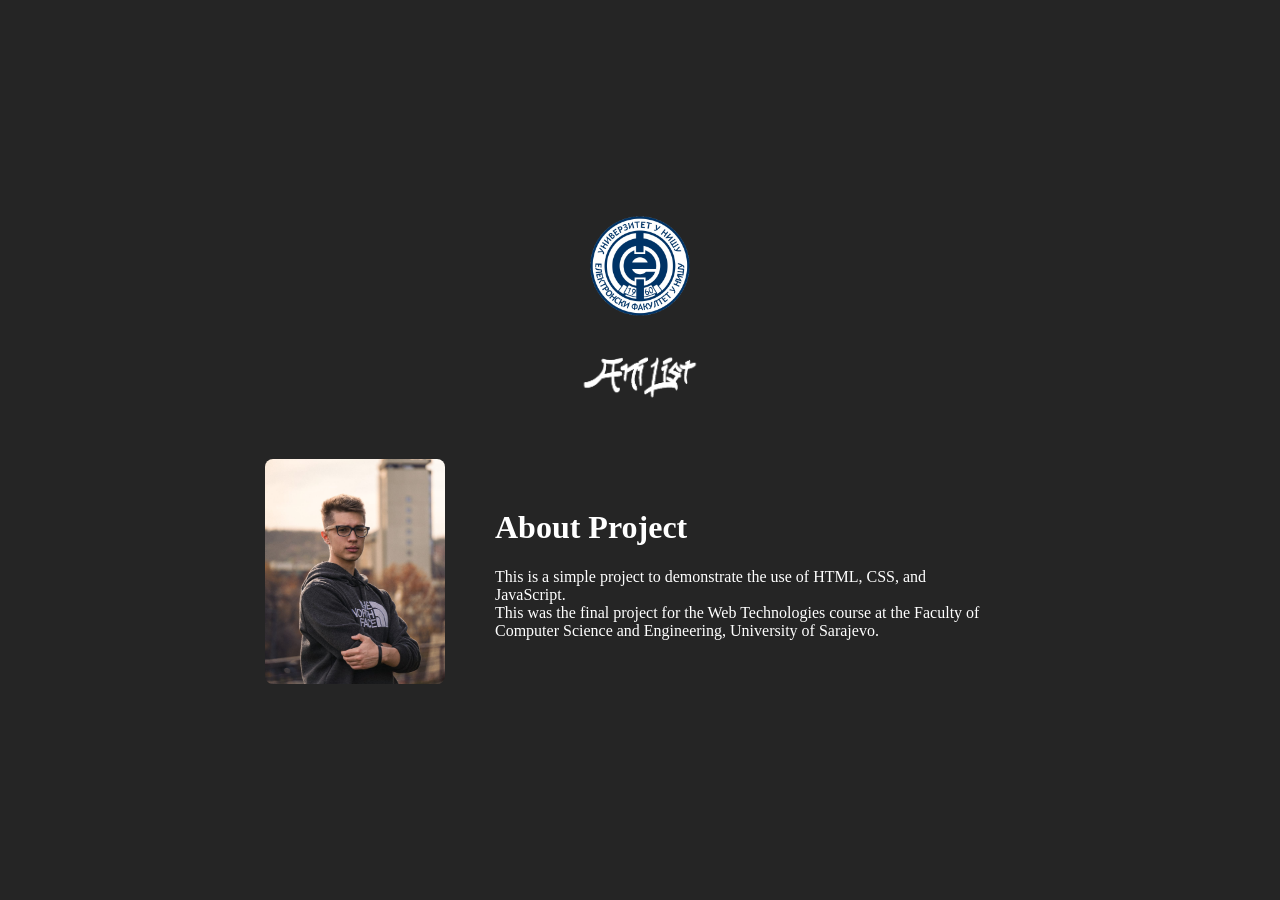
==== aboutProject.html @ 32f846f3 "Added one more page: "About Project"; Font is modified and applied to all pages." ====
<html>
<head>
    <title>About Our Project</title>
    <link rel="stylesheet" href="CSS/aboutPage_style.css">
</head>
<body>
    <div class="page-container">
        <img src="Images/Faculty-Logo.png" id="faculty-logo" alt="Faculty Logo">
            <a href="index.html"><img src="Images/whiteLogo.png" id="logo" alt="Logo"></a>
        <div class="about-wrapper">
            <img src="Images/portret.jpg" id="portrait" alt="Portrait">
            <div id="about-content">
                <h1>About Project</h1>
                <p>This is a simple project to demonstrate the use of HTML, CSS, and JavaScript. <br>
                    This was the final project for the Web Technologies course at the Faculty of Computer Science and Engineering, University of Sarajevo.
                </p>
            </div>
        </div>
    </div>
</body>
</html>
---- CSS/aboutPage_style.css ----
@font-face {
  font-family: "San Francisco";
  font-weight: 400;
  src: url("https://applesocial.s3.amazonaws.com/assets/styles/fonts/sanfrancisco/sanfranciscodisplay-regular-webfont.woff");
}
body {
    margin: 0;
    padding: 0;
    min-height: 100vh;
    background-color: #252525;
    font-family: "San Francisco";
    display: flex;
    justify-content: center;
    align-items: center;
    overflow-x: hidden;
}

.page-container {
    display: flex;
    flex-direction: column;
    align-items: center;
    width: 100%;
    max-width: 900px;
    padding: 20px;
}

.about-wrapper {
    display: flex;
    align-items: center;
    gap: 30px;
    padding: 20px 0 0;
    width: 100%;
    justify-content: center;
}

#portrait {
    width: 20%;
    min-width: 180px;
    height: auto;
    border-radius: 8px;
}

#faculty-logo {
    
    width: 100px;
    height: auto;
    border-radius: 8px;
    margin-bottom: 20px;
}
#logo {
    width: 150px;
    height: auto;
    border-radius: 8px;
    margin-bottom: 20px;
}

#about-content {
    color: white;
    padding: 20px;
    max-width: 500px;
}
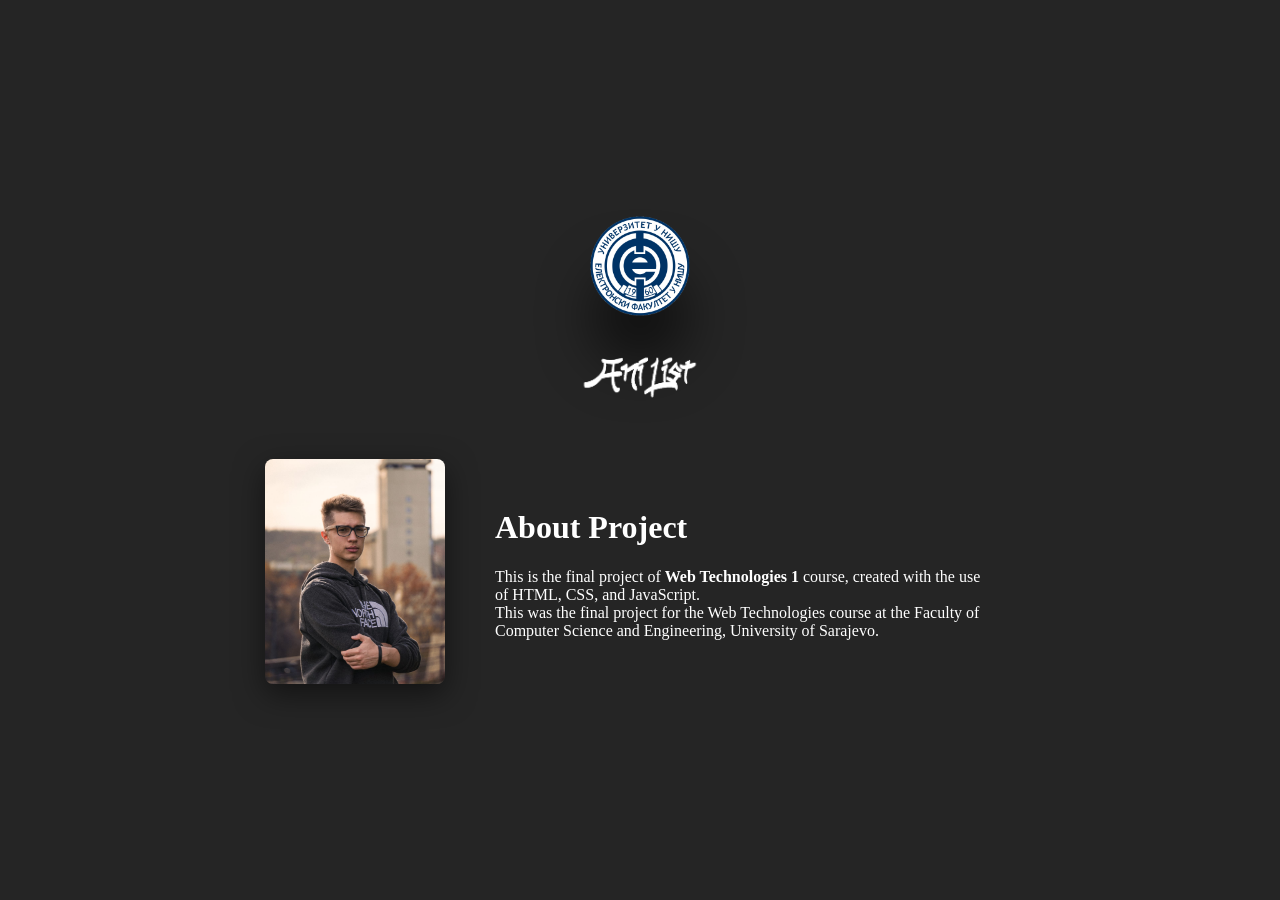
==== commit ce1a83ee: "QoL changes" ====
--- a/aboutProject.html
+++ b/aboutProject.html
@@ -4,6 +4,7 @@
     <link rel="stylesheet" href="CSS/aboutPage_style.css">
 </head>
 <body>
+    
     <div class="page-container">
         <img src="Images/Faculty-Logo.png" id="faculty-logo" alt="Faculty Logo">
             <a href="index.html"><img src="Images/whiteLogo.png" id="logo" alt="Logo"></a>
@@ -11,11 +12,12 @@
             <img src="Images/portret.jpg" id="portrait" alt="Portrait">
             <div id="about-content">
                 <h1>About Project</h1>
-                <p>This is a simple project to demonstrate the use of HTML, CSS, and JavaScript. <br>
+                <p>This is the final project of <b>Web Technologies 1</b> course, created with the use of HTML, CSS, and JavaScript. <br>
                     This was the final project for the Web Technologies course at the Faculty of Computer Science and Engineering, University of Sarajevo.
                 </p>
             </div>
         </div>
     </div>
+    
 </body>
 </html>
--- a/CSS/aboutPage_style.css
+++ b/CSS/aboutPage_style.css
@@ -2,6 +2,10 @@
   font-family: "San Francisco";
   font-weight: 400;
   src: url("https://applesocial.s3.amazonaws.com/assets/styles/fonts/sanfrancisco/sanfranciscodisplay-regular-webfont.woff");
+}
+#page-loader{
+    opacity: 0;
+    transition: opacity 0.5s ease;
 }
 body {
     margin: 0;
@@ -38,6 +42,7 @@
     min-width: 180px;
     height: auto;
     border-radius: 8px;
+    box-shadow: 0 10px 30px rgba(0,0,0,0.5);
 }
 
 #faculty-logo {
@@ -46,12 +51,17 @@
     height: auto;
     border-radius: 8px;
     margin-bottom: 20px;
+    box-shadow: 0 50px 50px rgba(0,0,0,0.5);
+    border-radius: 50%;
+
 }
 #logo {
     width: 150px;
     height: auto;
     border-radius: 8px;
     margin-bottom: 20px;
+    
+
 }
 
 #about-content {
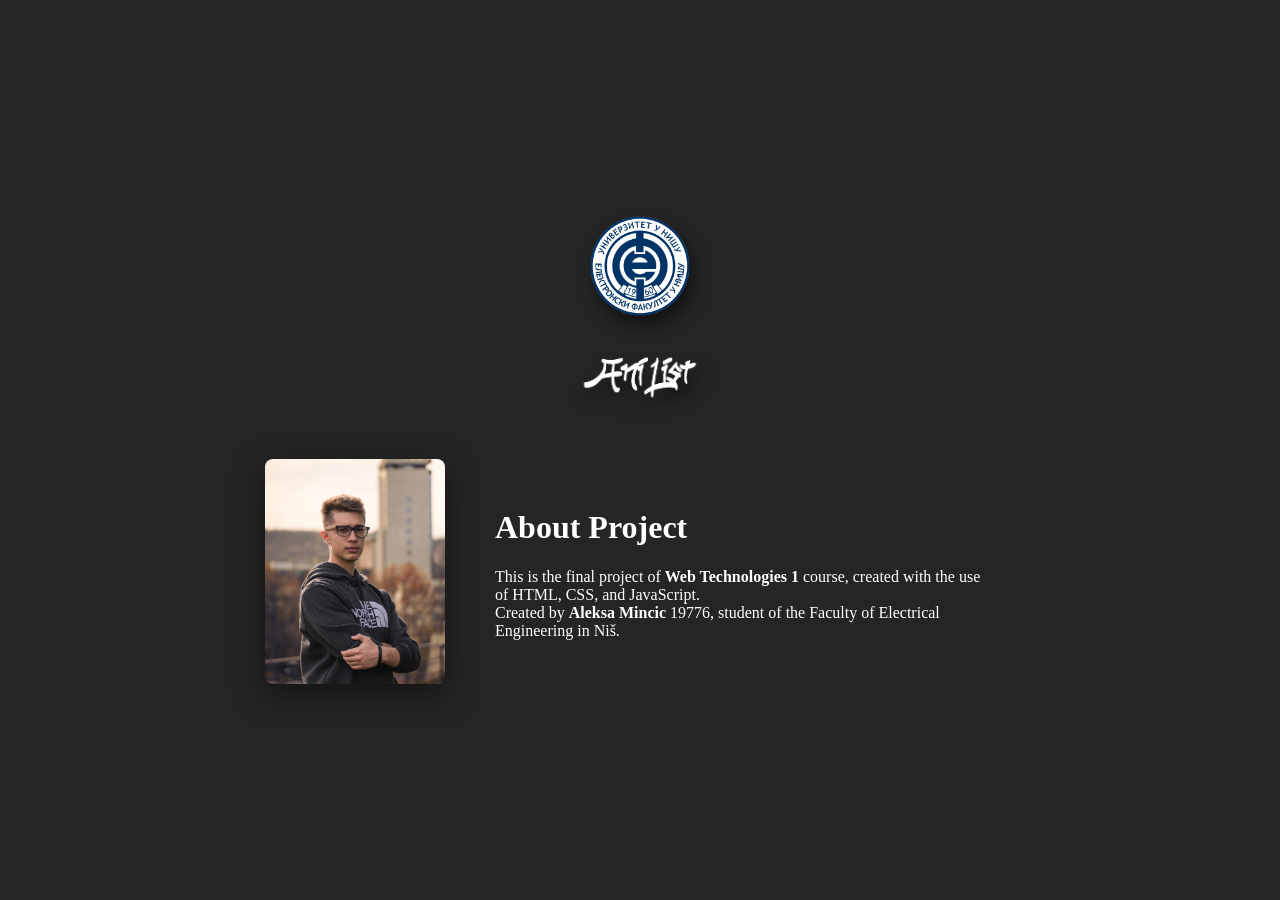
==== commit 08742966: "QoL changes; BG images on index.html is now changing every 5sec; Changed decoration of widgets on in" ====
--- a/aboutProject.html
+++ b/aboutProject.html
@@ -13,7 +13,7 @@
             <div id="about-content">
                 <h1>About Project</h1>
                 <p>This is the final project of <b>Web Technologies 1</b> course, created with the use of HTML, CSS, and JavaScript. <br>
-                    This was the final project for the Web Technologies course at the Faculty of Computer Science and Engineering, University of Sarajevo.
+                    Created by <b>Aleksa Mincic</b> 19776, student of the Faculty of Electrical Engineering in Niš. <br>
                 </p>
             </div>
         </div>
--- a/CSS/aboutPage_style.css
+++ b/CSS/aboutPage_style.css
@@ -51,7 +51,7 @@
     height: auto;
     border-radius: 8px;
     margin-bottom: 20px;
-    box-shadow: 0 50px 50px rgba(0,0,0,0.5);
+    filter: drop-shadow(5px 10px 8px rgba(0, 0, 0, 0.5));
     border-radius: 50%;
 
 }
@@ -60,7 +60,7 @@
     height: auto;
     border-radius: 8px;
     margin-bottom: 20px;
-    
+    filter: drop-shadow(5px 10px 8px rgba(0, 0, 0, 0.5));
 
 }
 
